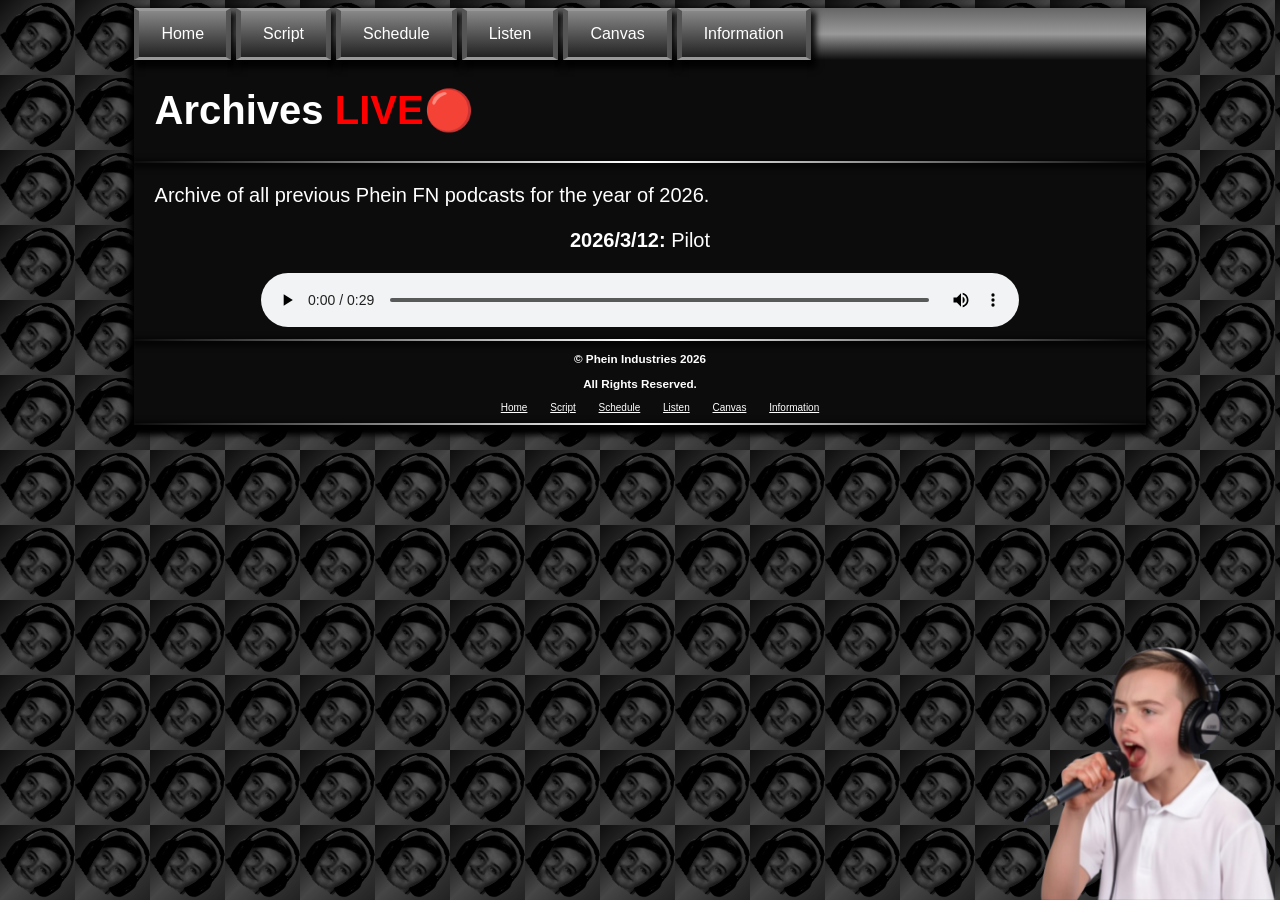
==== archive.html @ b6747807 "Create archive.html" ====
<!DOCTYPE html>
<html>
<head>
<title>Archives—PheinFN</title>
<link rel="stylesheet" href="css/stylesheet.css">
<link rel="icon" type="image/x-icon" href="src/favicon.png">
</head>
<body>

<div class="page">
<div id="topnav">
<ul>
<li><a href="index.html">Home</a></li>
<li><a href="script.html">Script</a></li>
<li><a href="schedule.html">Schedule</a></li>
<li><a href="listen.html">Listen</a></li>
<li><a href="https://callaghan.instructure.com/groups/10166">Canvas</a></li>
<li><a href="info.html">Information</a></li>
</ul>
</div>

<h1>Archives <span class="blink">LIVE🔴</span></h1>
<hr>
<p>Archive of all previous Phein FN podcasts for the year of 2026.</p>
<div>
<center>
<p><b>2026/3/12:</b> Pilot</p>
<audio controls>
<source src="mp3/audio1.mp3" type="audio/mpeg">
</audio>
<br>
</center>
</div>

<hr>
<div id="footer">
<h3>© Phein Industries 2026</h3>
<h3>All Rights Reserved.</h3>
<div id="footerlink">
<ul>
<li><a href="index.html">Home</a></li>
<li><a href="script.html">Script</a></li>
<li><a href="schedule.html">Schedule</a></li>
<li><a href="listen.html">Listen</a></li>
<li><a href="https://callaghan.instructure.com/groups/10166">Canvas</a></li>
<li><a href="info.html">Information</a></li>
</ul>
<hr>
</div>
</div>
</div>

<div id="imgside">
<img src="src/phoenixmic.png"></img>
</div>

</body>
</html>
---- css/stylesheet.css ----
body {
background-image: url("../src/bg.png"), url("../src/phoenixmic.png");
background-repeat: repeat, no-repeat;
background-size: 75px 75px, auto;
background-position: top left, bottom right;
}

#imgside img {
position: fixed;
bottom: 0;
right: 0;
max-height: 60vh;
width: 20%;
z-index: 1000;
pointer-events: none;
}

#musicbar {
position: fixed;
bottom: 0;
left: 50%;
transform: translateX(-50%);
width: 90%;
background-color: #0c0c0c;
padding: 20px;
z-index: 999;
}

#ad {
width: 25%;
margin: 0 auto;
display: flex;
justify-content: center;
align-items: center;
}

#ad img {
width: 100%;
height: auto;
}


#videoplayer {
background-color: #212121;
margin: 0% 10%;
padding: 0px 15px;
}

.page {
background-color: rgba(0, 0, 0, 0.7);
background-color: #0c0c0c;
margin-left: 10%;
margin-right: 10%;
margin-bottom: 165px;
box-shadow: 0px 5px 6px 5px rgba(0,0,0,1);
}

.blink {
animation: blinker 1s step-start infinite;
color: red;
}

@keyframes blinker {
50% {
opacity: 0;
}
}


p, h1, ul, h3 {
color: white;
font-family: Helvetica, sans-serif;
margin-left: 2%;
margin-right: 2%;
overflow-wrap: anywhere;
word-break: break-word;
}

p {
font-size: 20px;
line-height: 1.25;
}

h1 {
font-size: 40px;
}

hr {
border: none;
height: 2px;
background: linear-gradient(to right, transparent, #fff, transparent);
box-shadow: 0px 2px 6px 2px rgba(0,0,0,0.9);
}

audio {
width: 75%;  
}


#footer {
text-align: center;
font-size: 10px;
}

#footerlink li, a {
display: inline-block;	
color: #fff;
padding-left: 5px;
padding-right: 5px;
}

#topnav ul {
list-style: none;
margin: 0;
padding: 0;
display: flex;
background: linear-gradient(to bottom, #666, #999, #0c0c0c);
}

#topnav li {
margin-right: 5px;
}

#topnav a {
border-top: 3px solid #999;
border-bottom: 3px solid #999;
border-left: 5px solid #555;
border-right: 5px solid #555;
display: block;
padding: 14px 22px;
color: #fff;
text-decoration: none;
background: linear-gradient(to bottom, #888, #555, #222);
transition: color 0.2s ease, background 0.2s ease, border-color 0.2s ease;
box-shadow: 3px 6px 6px 2px rgba(0,0,0,0.9);
}

#topnav a:hover {
background: #d9dbda;
box-shadow: 0px 0px 6px 2px rgba(255,255,255,0.9);
}
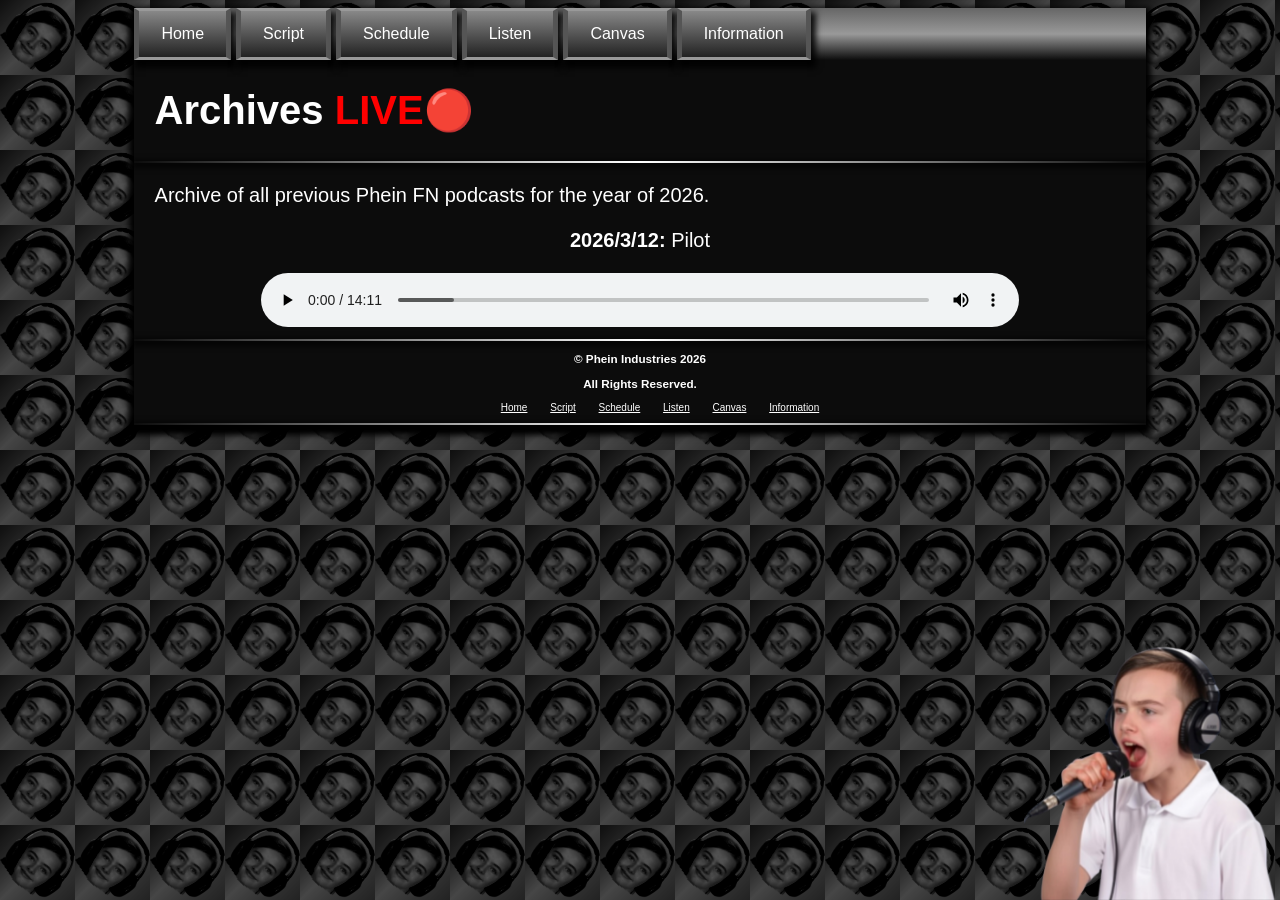
==== commit c2d623a5: "Update archive.html" ====
--- a/archive.html
+++ b/archive.html
@@ -26,7 +26,7 @@
 <center>
 <p><b>2026/3/12:</b> Pilot</p>
 <audio controls>
-<source src="mp3/audio1.mp3" type="audio/mpeg">
+<source src="mp3/podcast.mp3" type="audio/mpeg">
 </audio>
 <br>
 </center>
